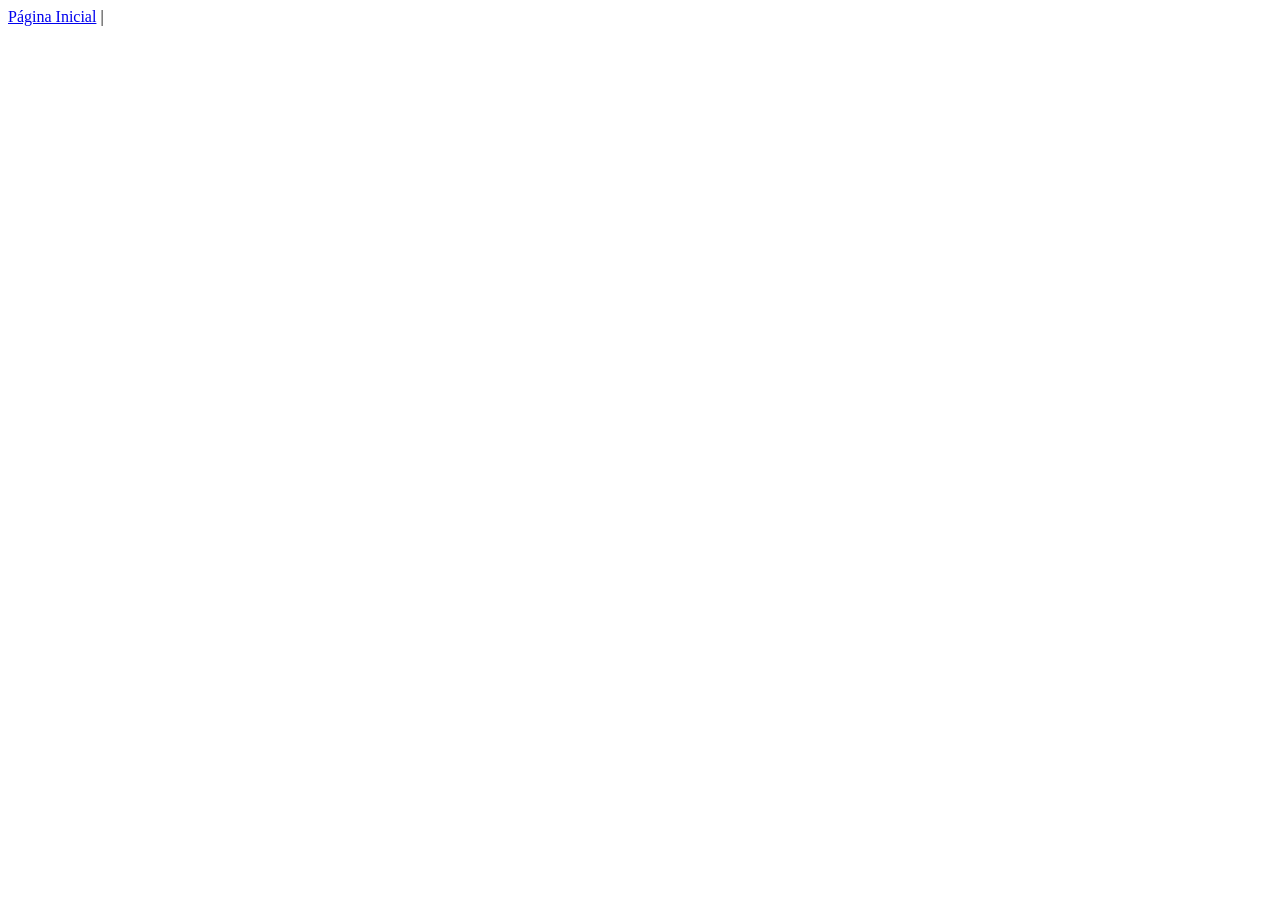
==== texto_especial.html @ c4475de4 "Textos especiais" ====
<!DOCTYPE html>
<html lang="pt-br">
<head>
    <meta charset="UTF-8">
    <meta name="viewport" content="width=device-width, initial-scale=1.0">
    <title>Página web HTML/CSS</title>
</head>
<body>
    <div id="geral">
        <div id="links">
            <a href="../../index.html">Página Inicial</a> | <a href=""></a>
        </div>
    </div>
</body>
</html>
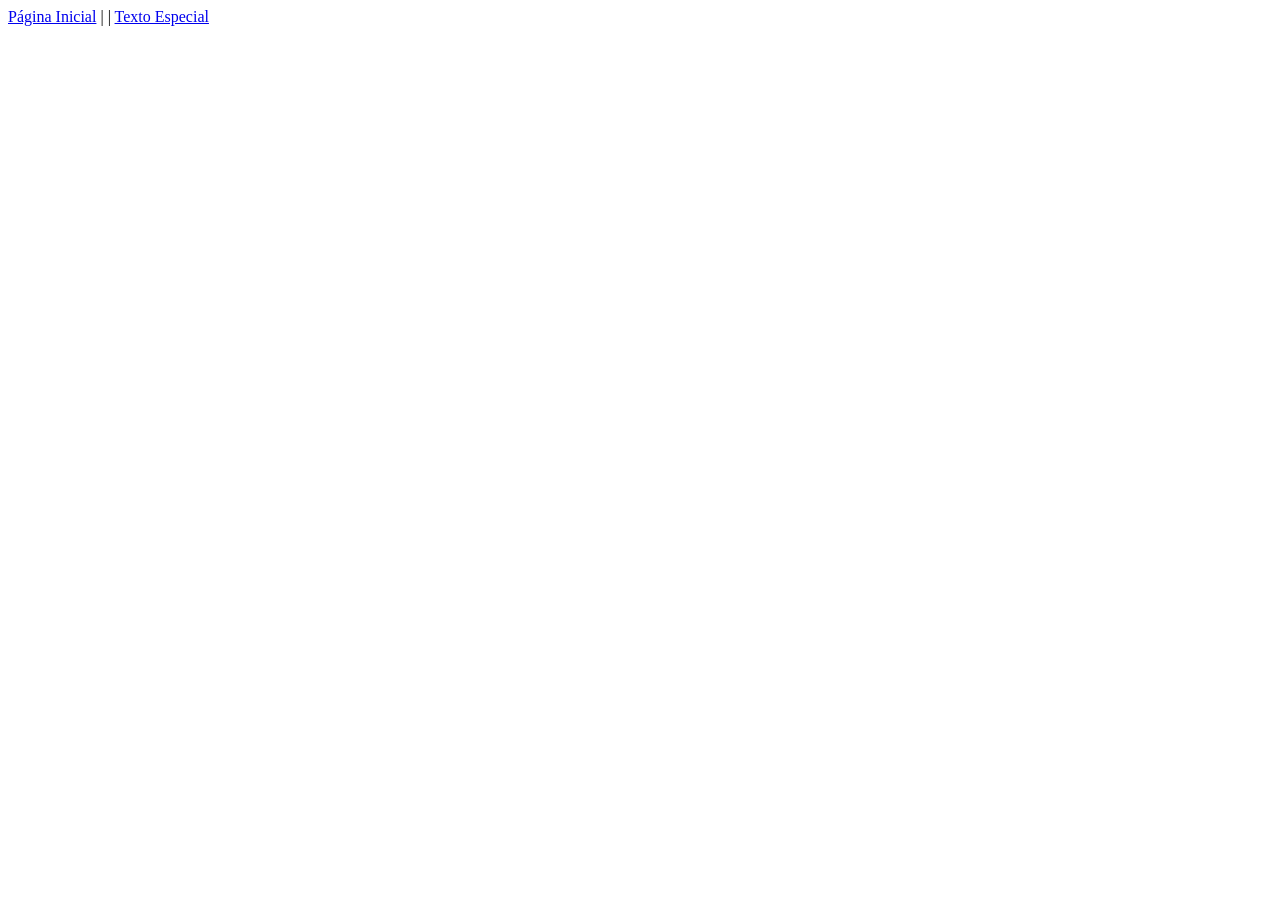
==== commit e0e57b4b: "adicionando o resto" ====
--- a/texto_especial.html
+++ b/texto_especial.html
@@ -8,7 +8,7 @@
 <body>
     <div id="geral">
         <div id="links">
-            <a href="../../index.html">Página Inicial</a> | <a href=""></a>
+            <a href="../../index.html">Página Inicial</a> | <a href="../texto.html"></a>  | <a href="texto_especial.html">Texto Especial</a>
         </div>
     </div>
 </body>
